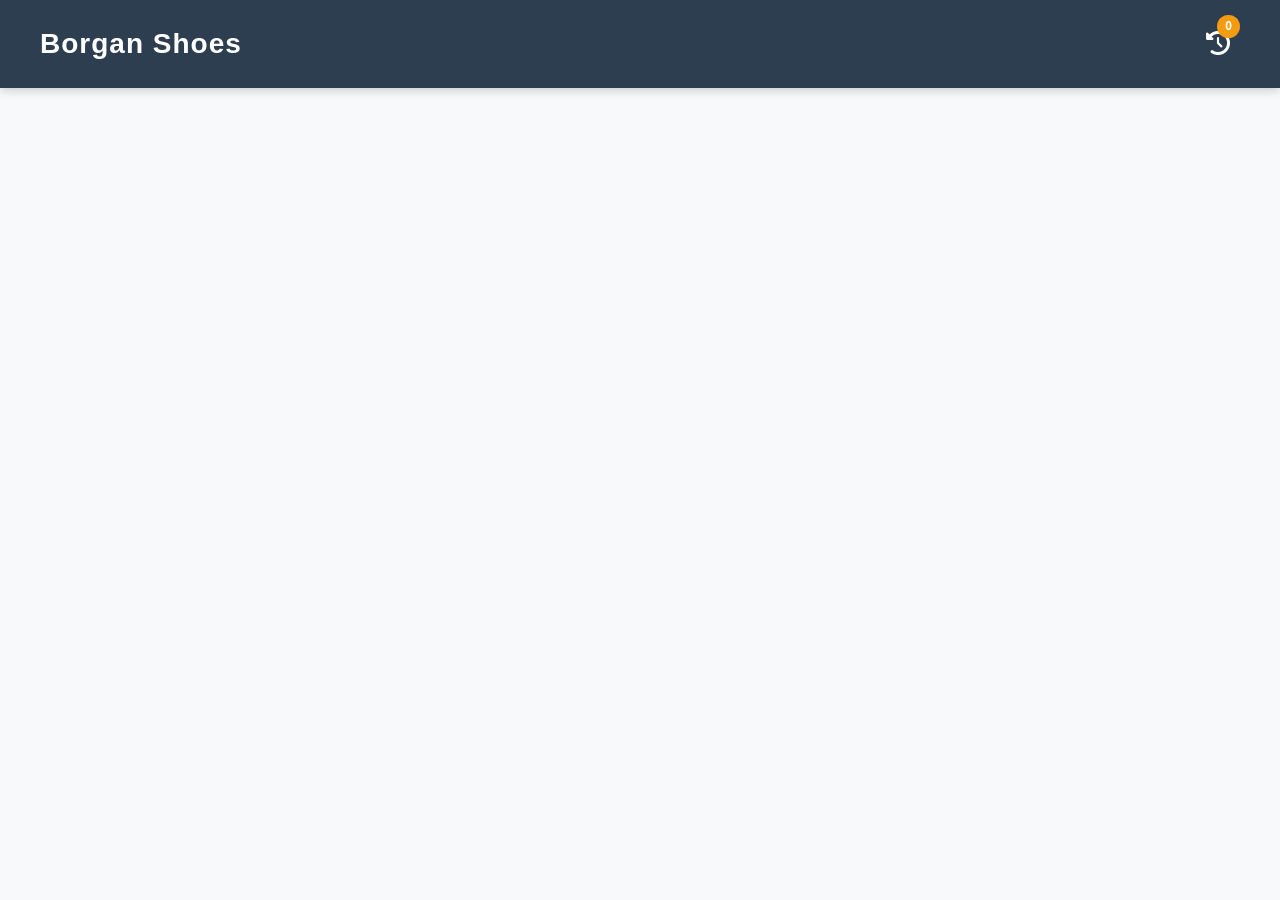
==== history.html @ 02b508f9 "penambahan fitur checkout" ====
<!DOCTYPE html>
<html lang="id">
<head>
<meta charset="UTF-8">
<meta name="viewport" content="width=device-width, initial-scale=1.0">
<title>Riwayat Pesanan - Borgan Shoes</title>
<link rel="stylesheet" href="style.css">
<link rel="stylesheet" href="https://cdnjs.cloudflare.com/ajax/libs/font-awesome/6.4.0/css/all.min.css">
<script src="script.js" defer></script>
</head>
<body>
<header>
<div class="navbar">
<a href="index.html" class="logo">Borgan Shoes</a>
<div class="cart-icon" onclick="toggleHistory()">
<i class="fas fa-history"></i>
<span id="history-count">0</span>
</div>
</div>
</header>

<section class="history-section">
<h2>Riwayat Pesanan</h2>
<div id="historyList" class="history-container">
    <div class="empty-history">
        <i class="fas fa-clock"></i>
        <p>Belum ada riwayat pesanan</p>
    </div>
</div>
</section>

<script>
function toggleHistory() {
    window.location.href = 'index.html';
}
function renderHistory() {
    const historyList = document.getElementById('historyList');
    const historyCount = document.getElementById('history-count');
    
    loadData();
    
    if (history.length === 0) {
        historyList.innerHTML = `
            <div class="empty-history">
                <i class="fas fa-clock"></i>
                <p>Belum ada riwayat pesanan</p>
            </div>
        `;
    } else {
        historyList.innerHTML = history.map(order => `
            <div class="history-item">
                <div class="history-header">
                    <div class="order-id">#${order.id}</div>
                    <div class="order-status ${order.status}">${order.status}</div>
                    <div class="order-date">${order.timestamp}</div>
                </div>
                <div class="history-details">
                    <p><strong>Total Item:</strong> ${order.totalItems} pcs</p>
                    <p><strong>Total Bayar:</strong> Rp ${order.total.toLocaleString()}</p>
                    <div class="address">
                        <strong>Alamat:</strong> ${order.address.recipientName}<br>
                        ${order.address.address}, ${order.address.city} ${order.address.postalCode}
                    </div>
                </div>
            </div>
        `).join('');
    }
    
    historyCount.textContent = history.length;
}

renderHistory();
</script>
</body>
</html>
---- style.css ----
/* ================= RESET & BASE ================= */
* {
    margin: 0;
    padding: 0;
    box-sizing: border-box;
    font-family: 'Segoe UI', Tahoma, Geneva, Verdana, sans-serif;
}

:root {
    --primary-color: #2c3e50;
    --secondary-color: #e74c3c;
    --accent-color: #3498db;
    --success-color: #27ae60;
    --warning-color: #f39c12;
    --light-bg: #f8f9fa;
    --dark-bg: #2c3e50;
    --white: #ffffff;
    --gray: #95a5a6;
    --shadow: 0 4px 15px rgba(0, 0, 0, 0.1);
    --transition: all 0.3s ease;
}

html {
    scroll-behavior: smooth;
}

body {
    background-color: var(--light-bg);
    color: #333;
    line-height: 1.6;
}

/* ================= HEADER ================= */
header {
    background-color: var(--dark-bg);
    color: var(--white);
    padding: 15px 40px;
    position: fixed;
    top: 0;
    left: 0;
    right: 0;
    z-index: 1000;
    box-shadow: 0 2px 10px rgba(0, 0, 0, 0.2);
}

.navbar {
    display: flex;
    justify-content: space-between;
    align-items: center;
    max-width: 1200px;
    margin: 0 auto;
}

.logo {
    font-size: 28px;
    font-weight: bold;
    color: var(--white);
    text-decoration: none;
    letter-spacing: 1px;
}

.logo span {
    color: var(--accent-color);
}

.cart-icon {
    position: relative;
    font-size: 24px;
    color: var(--white);
    cursor: pointer;
    padding: 10px;
    transition: var(--transition);
}

.cart-icon:hover {
    color: var(--accent-color);
    transform: scale(1.1);
}

#cart-count {
    position: absolute;
    top: 0;
    right: 0;
    background-color: var(--secondary-color);
    color: var(--white);
    border-radius: 50%;
    padding: 2px 8px;
    font-size: 12px;
    font-weight: bold;
    min-width: 20px;
    text-align: center;
}

/* ================= HERO SECTION ================= */
.hero {
    background: linear-gradient(135deg, #1a1a2e 0%, #16213e 50%, #0f3460 100%);
    color: var(--white);
    min-height: 100vh;
    display: flex;
    align-items: center;
    justify-content: center;
    text-align: center;
    padding: 120px 20px 80px;
    position: relative;
    overflow: hidden;
}

.hero::before {
    content: '';
    position: absolute;
    top: 0;
    left: 0;
    right: 0;
    bottom: 0;
    background: url('data:image/svg+xml,<svg xmlns="http://www.w3.org/2000/svg" viewBox="0 0 100 100"><circle cx="50" cy="50" r="40" fill="none" stroke="rgba(255,255,255,0.05)" stroke-width="2"/></svg>') repeat;
    animation: rotate 30s linear infinite;
}

@keyframes rotate {
    from { transform: rotate(0deg); }
    to { transform: rotate(360deg); }
}

.hero-content {
    position: relative;
    z-index: 1;
    max-width: 800px;
}

.hero h2 {
    font-size: 48px;
    margin-bottom: 20px;
    line-height: 1.2;
    animation: fadeInUp 0.8s ease;
}

.hero p {
    font-size: 20px;
    margin-bottom: 30px;
    opacity: 0.9;
    animation: fadeInUp 0.8s ease 0.2s both;
}

@keyframes fadeInUp {
    from {
        opacity: 0;
        transform: translateY(30px);
    }
    to {
        opacity: 1;
        transform: translateY(0);
    }
}

.cta-button {
    display: inline-block;
    padding: 15px 40px;
    background: linear-gradient(135deg, var(--accent-color), #2980b9);
    color: var(--white);
    text-decoration: none;
    border-radius: 50px;
    font-size: 18px;
    font-weight: bold;
    transition: var(--transition);
    box-shadow: 0 5px 20px rgba(52, 152, 219, 0.4);
    animation: fadeInUp 0.8s ease 0.4s both;
}

.cta-button:hover {
    transform: translateY(-3px);
    box-shadow: 0 8px 25px rgba(52, 152, 219, 0.6);
}

/* ================= FEATURES SECTION ================= */
.features {
    padding: 80px 20px;
    background-color: var(--white);
}

.features h2 {
    text-align: center;
    font-size: 36px;
    margin-bottom: 50px;
    color: var(--primary-color);
}

.feature-container {
    display: flex;
    justify-content: center;
    flex-wrap: wrap;
    gap: 30px;
    max-width: 1200px;
    margin: 0 auto;
}

.feature-box {
    background: var(--light-bg);
    padding: 40px 30px;
    border-radius: 15px;
    text-align: center;
    flex: 1;
    min-width: 250px;
    max-width: 350px;
    transition: var(--transition);
    box-shadow: var(--shadow);
}

.feature-box:hover {
    transform: translateY(-10px);
    box-shadow: 0 8px 30px rgba(0, 0, 0, 0.15);
}

.feature-box i {
    font-size: 50px;
    color: var(--accent-color);
    margin-bottom: 20px;
}

.feature-box h3 {
    font-size: 22px;
    margin-bottom: 15px;
    color: var(--primary-color);
}

.feature-box p {
    color: var(--gray);
    font-size: 16px;
}

/* ================= PRODUCTS SECTION ================= */
.products {
    padding: 80px 20px;
    background-color: #f0f2f5;
}

.products h2 {
    text-align: center;
    font-size: 36px;
    margin-bottom: 50px;
    color: var(--primary-color);
}

.product-container {
    display: grid;
    grid-template-columns: repeat(auto-fit, minmax(280px, 1fr));
    gap: 30px;
    max-width: 1200px;
    margin: 0 auto;
    padding: 0 20px;
}

.product-card {
    background-color: var(--white);
    border-radius: 15px;
    overflow: hidden;
    transition: var(--transition);
    box-shadow: var(--shadow);
    display: flex;
    flex-direction: column;
}

.product-card:hover {
    transform: translateY(-10px);
    box-shadow: 0 15px 40px rgba(0, 0, 0, 0.2);
}

.product-image {
    position: relative;
    overflow: hidden;
    height: 220px;
}

.product-image img {
    width: 100%;
    height: 100%;
    object-fit: cover;
    transition: var(--transition);
}

.product-card:hover .product-image img {
    transform: scale(1.1);
}

.product-card h3 {
    font-size: 20px;
    padding: 20px 20px 10px;
    color: var(--primary-color);
    text-align: center;
}

.product-card .price {
    font-size: 24px;
    font-weight: bold;
    color: var(--success-color);
    text-align: center;
    padding: 0 20px;
}

.product-card .stock {
    font-size: 14px;
    color: var(--gray);
    text-align: center;
    padding: 5px 20px;
}

.product-actions {
    padding: 20px;
    display: flex;
    flex-direction: column;
    gap: 10px;
    margin-top: auto;
}

.add-cart, .buy-now {
    padding: 12px 20px;
    border: none;
    border-radius: 8px;
    font-size: 14px;
    font-weight: bold;
    cursor: pointer;
    transition: var(--transition);
    display: flex;
    align-items: center;
    justify-content: center;
    gap: 8px;
}

.add-cart {
    background: var(--accent-color);
    color: var(--white);
}

.add-cart:hover {
    background: #2980b9;
    transform: scale(1.02);
}

.buy-now {
    background: var(--success-color);
    color: var(--white);
}

.buy-now:hover {
    background: #219a52;
    transform: scale(1.02);
}

/* ================= REVIEWS SECTION ================= */
.reviews {
    padding: 80px 20px;
    background-color: var(--white);
}

.reviews h2 {
    text-align: center;
    font-size: 36px;
    margin-bottom: 50px;
    color: var(--primary-color);
}

.review-container {
    display: flex;
    justify-content: center;
    flex-wrap: wrap;
    gap: 30px;
    max-width: 1200px;
    margin: 0 auto;
}

.review-box {
    background: var(--light-bg);
    padding: 30px;
    border-radius: 15px;
    text-align: center;
    flex: 1;
    min-width: 280px;
    max-width: 380px;
    transition: var(--transition);
    box-shadow: var(--shadow);
}

.review-box:hover {
    transform: translateY(-5px);
}

.review-box .stars {
    font-size: 28px;
    margin-bottom: 15px;
}

.review-box p {
    font-size: 16px;
    color: #555;
    margin-bottom: 15px;
    font-style: italic;
}

.review-box h4 {
    color: var(--primary-color);
    font-weight: 600;
}

/* ================= CART SIDEBAR ================= */
.cart-overlay {
    position: fixed;
    top: 0;
    left: 0;
    right: 0;
    bottom: 0;
    background: rgba(0, 0, 0, 0.5);
    z-index: 1999;
    opacity: 0;
    visibility: hidden;
    transition: var(--transition);
}

.cart-overlay.active {
    opacity: 1;
    visibility: visible;
}

.cart-sidebar {
    position: fixed;
    right: -400px;
    top: 0;
    width: 100%;
    max-width: 400px;
    height: 100%;
    background: var(--white);
    box-shadow: -5px 0 30px rgba(0, 0, 0, 0.3);
    z-index: 2000;
    transition: right 0.4s ease;
    display: flex;
    flex-direction: column;
}

.cart-sidebar.active {
    right: 0;
}

.cart-header {
    display: flex;
    justify-content: space-between;
    align-items: center;
    padding: 20px;
    background: var(--primary-color);
    color: var(--white);
    flex-shrink: 0;
}

.cart-header h2 {
    font-size: 22px;
    display: flex;
    align-items: center;
    gap: 10px;
}

.close-cart {
    background: none;
    border: none;
    color: var(--white);
    font-size: 24px;
    cursor: pointer;
    padding: 5px;
    transition: var(--transition);
}

.close-cart:hover {
    color: var(--secondary-color);
    transform: scale(1.2);
}

.cart-items {
    flex: 1;
    overflow-y: auto;
    padding: 20px;
    min-height: 200px;
    max-height: calc(100vh - 180px);
}

/* Custom Scrollbar for Cart */
.cart-items::-webkit-scrollbar {
    width: 8px;
}

.cart-items::-webkit-scrollbar-track {
    background: #f1f1f1;
    border-radius: 4px;
}

.cart-items::-webkit-scrollbar-thumb {
    background: #888;
    border-radius: 4px;
}

.cart-items::-webkit-scrollbar-thumb:hover {
    background: #555;
}

/* Custom Scrollbar for Shipping Form */
.shipping-form::-webkit-scrollbar {
    width: 8px;
}

.shipping-form::-webkit-scrollbar-track {
    background: #f1f1f1;
    border-radius: 4px;
}

.shipping-form::-webkit-scrollbar-thumb {
    background: #888;
    border-radius: 4px;
}

.shipping-form::-webkit-scrollbar-thumb:hover {
    background: #555;
}

.cart-item {
    display: flex;
    flex-wrap: wrap;
    align-items: center;
    gap: 10px;
    padding: 15px;
    background: var(--light-bg);
    border-radius: 10px;
    margin-bottom: 15px;
    transition: var(--transition);
}

.cart-item:hover {
    box-shadow: 0 3px 10px rgba(0, 0, 0, 0.1);
}

.cart-item input[type="checkbox"] {
    width: 20px;
    height: 20px;
    cursor: pointer;
    accent-color: var(--success-color);
}

.cart-item .item-info {
    flex: 1;
    min-width: 120px;
}

.cart-item .item-name {
    font-weight: 600;
    color: var(--primary-color);
    font-size: 14px;
}

.cart-item .item-price {
    color: var(--success-color);
    font-size: 14px;
    font-weight: bold;
}

.cart-item .qty-controls {
    display: flex;
    align-items: center;
    gap: 8px;
}

.cart-item .qty-controls button {
    width: 30px;
    height: 30px;
    border: none;
    background: var(--accent-color);
    color: var(--white);
    border-radius: 5px;
    cursor: pointer;
    font-size: 16px;
    transition: var(--transition);
}

.cart-item .qty-controls button:hover {
    background: #2980b9;
}

.cart-item .qty-controls span {
    font-weight: bold;
    min-width: 25px;
    text-align: center;
}

.cart-item .item-total {
    font-weight: bold;
    color: var(--success-color);
    min-width: 100px;
    text-align: right;
}

.cart-item .remove-item {
    background: var(--secondary-color);
    color: var(--white);
    border: none;
    width: 30px;
    height: 30px;
    border-radius: 5px;
    cursor: pointer;
    transition: var(--transition);
}

.cart-item .remove-item:hover {
    background: #c0392b;
}

.cart-footer {
    padding: 20px;
    background: var(--light-bg);
    border-top: 2px solid #e0e0e0;
}

.cart-footer h3 {
    font-size: 20px;
    margin-bottom: 15px;
    text-align: right;
}

.cart-footer .total-price {
    color: var(--success-color);
    font-size: 24px;
}

.checkout-btn {
    width: 100%;
    padding: 15px;
    background: linear-gradient(135deg, #25D366, #128C7E);
    border: none;
    color: var(--white);
    font-size: 18px;
    font-weight: bold;
    cursor: pointer;
    border-radius: 10px;
    transition: var(--transition);
    display: flex;
    align-items: center;
    justify-content: center;
    gap: 10px;
    pointer-events: auto !important;
}

.checkout-btn:hover {
    transform: scale(1.02);
    box-shadow: 0 5px 20px rgba(37, 211, 102, 0.4);
}

.checkout-btn:disabled {
    background: #95a5a6;
    cursor: not-allowed;
    transform: none;
    box-shadow: none;
}

/* Empty Cart Message */
.cart-items .empty-cart {
    text-align: center;
    padding: 50px 20px;
    color: var(--gray);
}

.cart-items .empty-cart i {
    font-size: 60px;
    margin-bottom: 20px;
    opacity: 0.3;
}

.cart-items .empty-cart p {
    font-size: 18px;
}

/* ================= SHIPPING FORM ================= */
.shipping-form {
    display: none;
    padding: 20px;
    background: linear-gradient(135deg, #f8f9fa 0%, #e9ecef 100%);
    border-bottom: 2px solid var(--accent-color);
    max-height: calc(100vh - 100px);
    overflow-y: auto;
}

.shipping-form.active {
    display: block;
    animation: slideDown 0.3s ease;
}

@keyframes slideDown {
    from {
        opacity: 0;
        transform: translateY(-20px);
    }
    to {
        opacity: 1;
        transform: translateY(0);
    }
}

.shipping-form h3 {
    font-size: 18px;
    color: var(--primary-color);
    margin-bottom: 20px;
    display: flex;
    align-items: center;
    gap: 10px;
}

.shipping-form h3 i {
    color: var(--accent-color);
}

.form-group {
    margin-bottom: 15px;
}

.form-group label {
    display: block;
    font-size: 14px;
    font-weight: 600;
    color: var(--primary-color);
    margin-bottom: 5px;
}

.form-group input,
.form-group textarea {
    width: 100%;
    padding: 10px 12px;
    border: 2px solid #ddd;
    border-radius: 8px;
    font-size: 14px;
    transition: var(--transition);
    background: var(--white);
}

.form-group input:focus,
.form-group textarea:focus {
    outline: none;
    border-color: var(--accent-color);
    box-shadow: 0 0 0 3px rgba(52, 152, 219, 0.1);
}

.form-group input::placeholder,
.form-group textarea::placeholder {
    color: #aaa;
    font-size: 13px;
}

.form-buttons {
    display: flex;
    gap: 10px;
    margin-top: 20px;
}

.form-buttons button {
    flex: 1;
    padding: 12px;
    border: none;
    border-radius: 8px;
    font-size: 14px;
    font-weight: bold;
    cursor: pointer;
    transition: var(--transition);
}

.btn-cancel {
    background: #e74c3c;
    color: var(--white);
}

.btn-cancel:hover {
    background: #c0392b;
}

.btn-confirm {
    background: var(--success-color);
    color: var(--white);
}

.btn-confirm:hover {
    background: #219a52;
}

/* Alamat yang sudah diinput */
.saved-address {
    padding: 15px;
    background: #e8f5e9;
    border: 2px solid #4caf50;
    border-radius: 10px;
    margin: 15px;
    display: none;
}

.saved-address.active {
    display: block;
}

.saved-address h4 {
    font-size: 14px;
    color: #2e7d32;
    margin-bottom: 10px;
    display: flex;
    align-items: center;
    gap: 8px;
}

.saved-address p {
    font-size: 13px;
    color: #555;
    margin: 3px 0;
}

.saved-address .edit-address {
    margin-top: 10px;
    padding: 8px 15px;
    background: var(--accent-color);
    color: var(--white);
    border: none;
    border-radius: 5px;
    font-size: 12px;
    cursor: pointer;
    transition: var(--transition);
}

.saved-address .edit-address:hover {
    background: #2980b9;
}

/* ================= FOOTER ================= */
footer {
    background: var(--primary-color);
    color: var(--white);
    padding: 30px 20px;
    text-align: center;
}

.footer-content p {
    margin: 5px 0;
}

.footer-content i {
    color: var(--secondary-color);
}

/* ================= RESPONSIVE DESIGN ================= */
@media (max-width: 768px) {
    .hero h2 {
        font-size: 32px;
    }
    
    .hero p {
        font-size: 16px;
    }
    
    .features h2,
    .products h2,
    .reviews h2 {
        font-size: 28px;
    }
    
    .feature-box {
        min-width: 100%;
    }
    
    .product-container {
        grid-template-columns: repeat(auto-fit, minmax(250px, 1fr));
    }
    
    .review-box {
        min-width: 100%;
    }
    
    .cart-sidebar {
        max-width: 100%;
    }
}

@media (max-width: 480px) {
    header {
        padding: 15px 20px;
    }
    
    .logo {
        font-size: 22px;
    }
    
    .hero {
        padding: 100px 15px 60px;
    }
    
    .hero h2 {
        font-size: 26px;
    }
    
    .cta-button {
        padding: 12px 30px;
        font-size: 16px;
    }
    
    .product-card h3 {
        font-size: 18px;
    }
    
    .product-card .price {
        font-size: 20px;
    }
}

/* ================= ANIMATIONS ================= */
@keyframes pulse {
    0%, 100% {
        transform: scale(1);
    }
    50% {
        transform: scale(1.05);
    }
}

.cart-icon.has-items {
    animation: pulse 1s ease infinite;
}

/* History Icon */
.history-icon {
    position: relative;
    font-size: 24px;
    color: var(--white);
    cursor: pointer;
    padding: 10px;
    margin-left: 15px;
    transition: var(--transition);
}

.history-icon:hover {
    color: var(--accent-color);
    transform: scale(1.1);
}

#history-count {
    position: absolute;
    top: 0;
    right: 0;
    background-color: var(--warning-color);
    color: var(--white);
    border-radius: 50%;
    padding: 2px 8px;
    font-size: 12px;
    font-weight: bold;
    min-width: 20px;
    text-align: center;
}
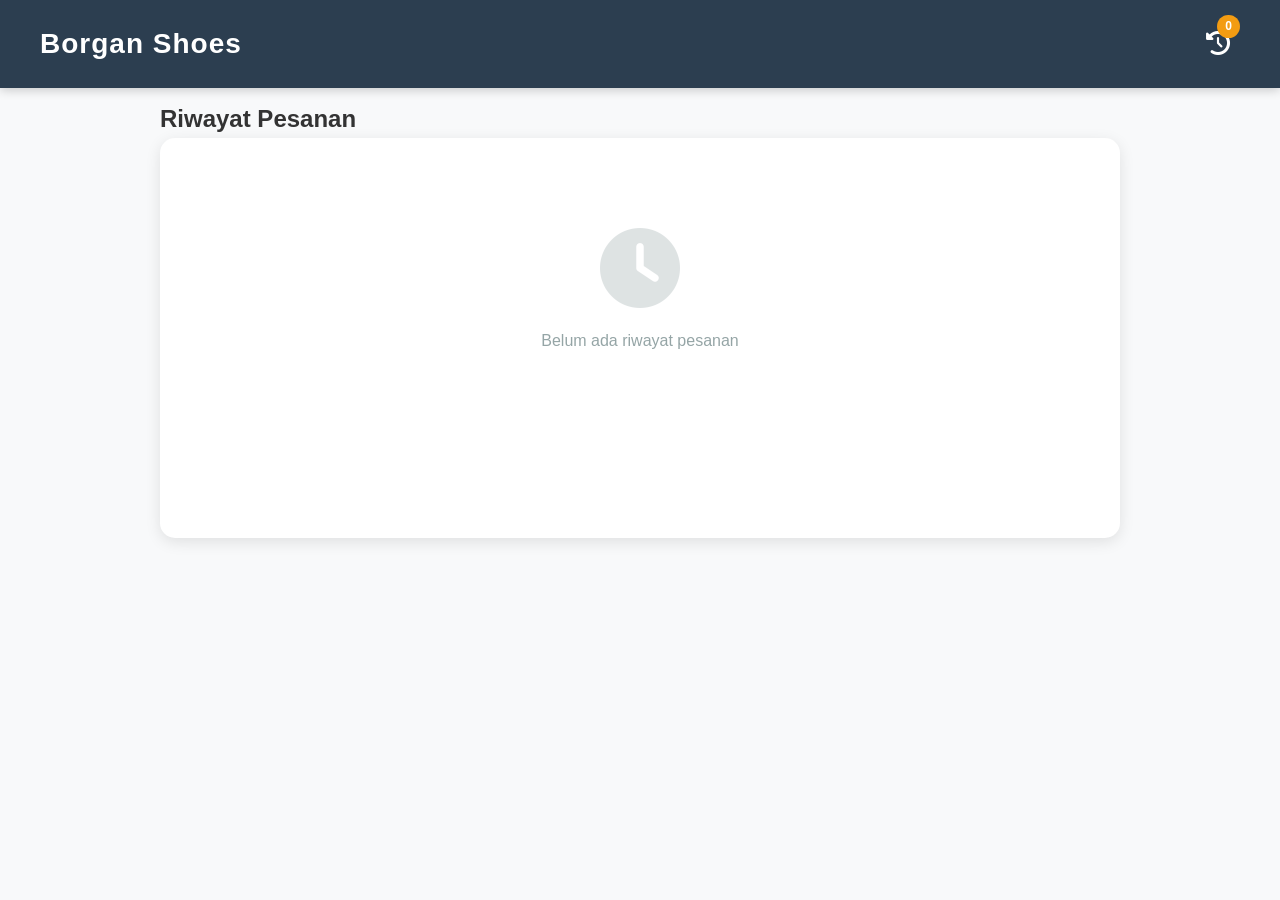
==== commit 6dc174bf: "fitur history" ====
--- a/history.html
+++ b/history.html
@@ -59,7 +59,12 @@
                     <p><strong>Total Bayar:</strong> Rp ${order.total.toLocaleString()}</p>
                     <div class="address">
                         <strong>Alamat:</strong> ${order.address.recipientName}<br>
+                        ${order.address.phoneNumber}<br>
                         ${order.address.address}, ${order.address.city} ${order.address.postalCode}
+                    </div>
+                    <div class="order-items">
+                        <strong>Items:</strong>
+                        <ul>${order.items.map(item => `<li>${item.name} x${item.qty} (Rp ${(item.price * item.qty).toLocaleString()})</li>`).join('')}</ul>
                     </div>
                 </div>
             </div>
--- a/style.css
+++ b/style.css
@@ -646,6 +646,29 @@
     box-shadow: 0 5px 20px rgba(37, 211, 102, 0.4);
 }
 
+.history-btn {
+    width: 100%;
+    padding: 12px;
+    margin-top: 10px;
+    background: linear-gradient(135deg, var(--warning-color), #e67e22);
+    border: none;
+    color: var(--white);
+    font-size: 16px;
+    font-weight: bold;
+    cursor: pointer;
+    border-radius: 10px;
+    transition: var(--transition);
+    display: flex;
+    align-items: center;
+    justify-content: center;
+    gap: 8px;
+}
+
+.history-btn:hover {
+    transform: scale(1.02);
+    box-shadow: 0 5px 20px rgba(243, 156, 18, 0.4);
+}
+
 .checkout-btn:disabled {
     background: #95a5a6;
     cursor: not-allowed;
@@ -919,7 +942,7 @@
     animation: pulse 1s ease infinite;
 }
 
-/* History Icon */
+/* History Icon & List Styles */
 .history-icon {
     position: relative;
     font-size: 24px;
@@ -949,3 +972,108 @@
     text-align: center;
 }
 
+/* History Page Styles */
+.history-section {
+    max-width: 1000px;
+    margin: 100px auto 50px;
+    padding: 0 20px;
+}
+
+.history-container {
+    background: var(--white);
+    border-radius: 15px;
+    box-shadow: var(--shadow);
+    padding: 30px;
+    min-height: 400px;
+}
+
+.history-item {
+    border: 1px solid #e0e0e0;
+    border-radius: 10px;
+    padding: 20px;
+    margin-bottom: 20px;
+    transition: var(--transition);
+}
+
+.history-item:hover {
+    box-shadow: 0 5px 20px rgba(0,0,0,0.1);
+    transform: translateY(-2px);
+}
+
+.history-header {
+    display: flex;
+    justify-content: space-between;
+    align-items: center;
+    margin-bottom: 15px;
+    flex-wrap: wrap;
+    gap: 10px;
+}
+
+.order-id {
+    font-size: 18px;
+    font-weight: bold;
+    color: var(--primary-color);
+}
+
+.order-status {
+    padding: 5px 12px;
+    border-radius: 20px;
+    font-size: 12px;
+    font-weight: bold;
+    color: var(--white);
+}
+
+.order-status.telah\ di\ konfirmasi {
+    background: var(--success-color);
+}
+
+.order-date {
+    font-size: 14px;
+    color: var(--gray);
+}
+
+.history-details p {
+    margin-bottom: 8px;
+    font-size: 16px;
+}
+
+.address {
+    background: var(--light-bg);
+    padding: 12px;
+    border-radius: 8px;
+    margin: 10px 0;
+    font-size: 14px;
+}
+
+.order-items {
+    margin-top: 15px;
+}
+
+.order-items ul {
+    list-style: none;
+    padding: 10px;
+    background: var(--light-bg);
+    border-radius: 8px;
+}
+
+.order-items li {
+    padding: 5px 0;
+    border-bottom: 1px solid #eee;
+}
+
+.order-items li:last-child {
+    border-bottom: none;
+}
+
+.empty-history {
+    text-align: center;
+    padding: 60px 20px;
+    color: var(--gray);
+}
+
+.empty-history i {
+    font-size: 80px;
+    margin-bottom: 20px;
+    opacity: 0.3;
+}
+
